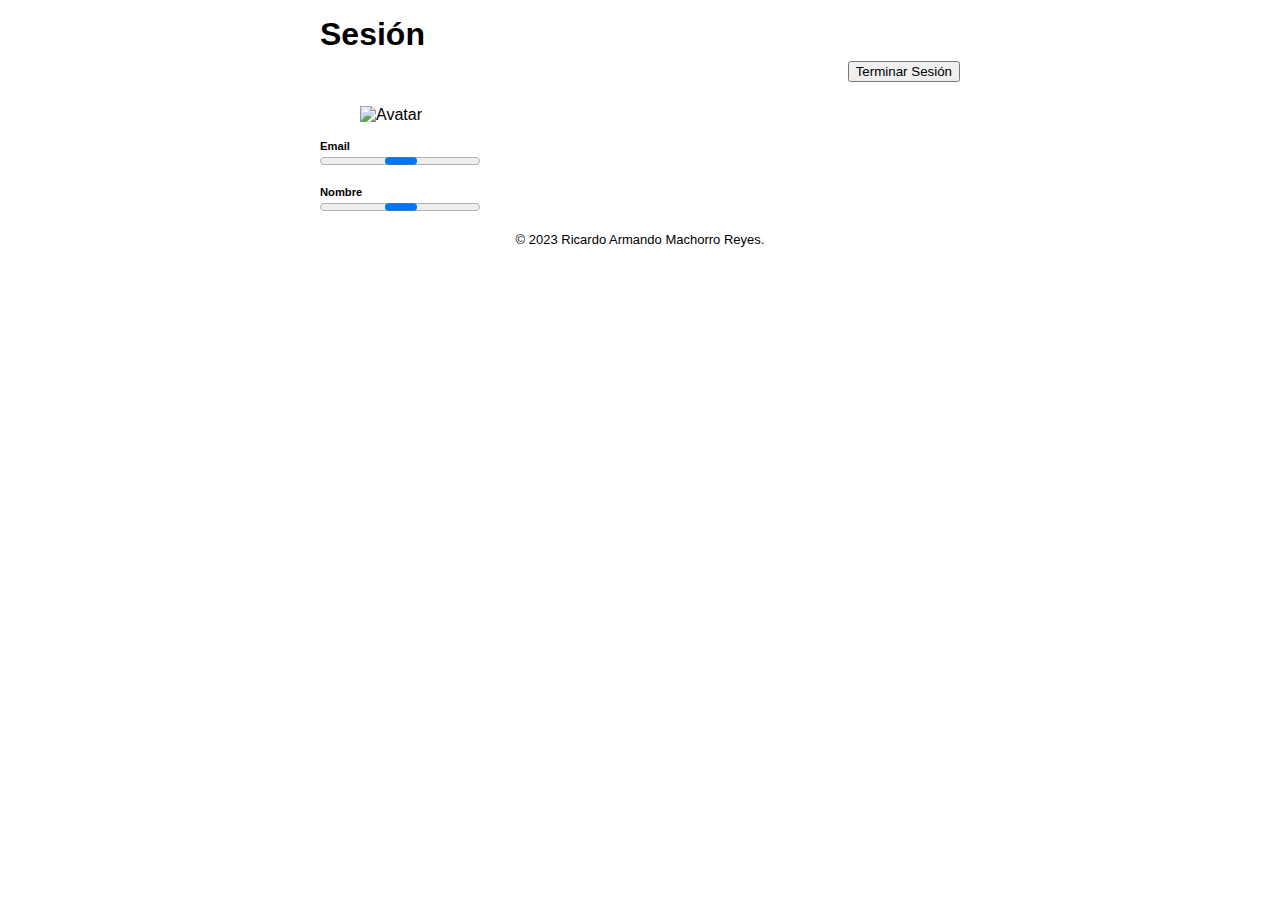
==== index.html @ f56af2bc "Upload" ====
<!DOCTYPE html>
<html lang="es">
<head>
  <meta charset="UTF-8">
  <meta name="viewport"
    content="width=device-width,
       initial-scale=1.0">
  <title>Sesión</title>
  <!--
    Carga el núcleo de Firebase
    JS SDK
  -->
  <script
    src="https://www.gstatic.com/firebasejs/8.10.1/firebase-app.js">
    </script>
  <!--
    Agrega el manejo de
    autenticación.
  -->
  <script
    src="https://www.gstatic.com/firebasejs/8.10.1/firebase-auth.js">
    </script>
  <!--
    Agrega el manejo de bases de
    datos.
  -->
  <script
    src="https://www.gstatic.com/firebasejs/8.10.1/firebase-firestore.js">
    </script>
  <!--
    Configura la app usando la
    información del sitio de
    Firebase.
  -->
  <script src="js/init.js">
  </script>
  <script type="module"
    src="cmp/mi-nav.js">
    </script>
  <script type="module"
    src="cmp/mi-footer.js">
    </script>
  <script type="module"
    src="cmp/mi-progreso.js">
    </script>
  <link rel="stylesheet"
    href="css/estilos.css">
</head>
<body>
 <form name="forma">
    <mi-nav></mi-nav>
    <header>
      <h1>Sesión</h1>
      <div class="herramientas">
        <button
          type="button"
          name="terminarSesión">
          Terminar Sesión
        </button>
      </div>
    </header>
    <figure>
      <img id="avatar" src=""
        alt="Avatar">
    </figure>
    <p>
      <label>
        Email
        <output name="email">
          <mi-progreso>
          </mi-progreso>
        </output>
      </label>
    </p>
    <p>
      <label>
        Nombre
        <output name="nombre">
          <mi-progreso>
          </mi-progreso>
        </output>
      </label>
    </p>
    <mi-footer></mi-footer>
  </form>
  <script type="module"
    src="js/CtrlSesion.js">
    </script>
</body>
</html>
---- css/estilos.css ----
@import "mi-nav.css";
@import "mi-footer.css";
@import "listas.css";

:root {
  font-family: sans-serif;
  --col-active: #4646462c;
  --color-header: white;
  --colorMiNav: white;
}

body {
  max-width: 640px;
  margin: 0 auto;
  padding: 0.5rem;
}

header {
  position: -webkit-sticky;
  position: sticky;
  top: 0;
  background-color:
    var(--color-header);
}

.herramientas {
  display: flex;
  flex-flow: wrap;
  align-items: center;
  align-content: flex-end;
  justify-content: flex-end;
  margin-top: 0.5rem;
  padding-bottom: 0.5rem;
  gap: 0.5rem;
}

header input {
  flex-grow: 1;
}

h1 {
  margin: 0.5rem 0;
}

figure img {
  max-width: 100%;
}

legend,
p label {
  display: block;
  font-weight: bold;
  font-size: 0.7rem;
}

p label>* {
  display: block;
  font-weight: normal;
  font-size: 1rem;
  box-sizing: border-box;
  width: 100%;
}
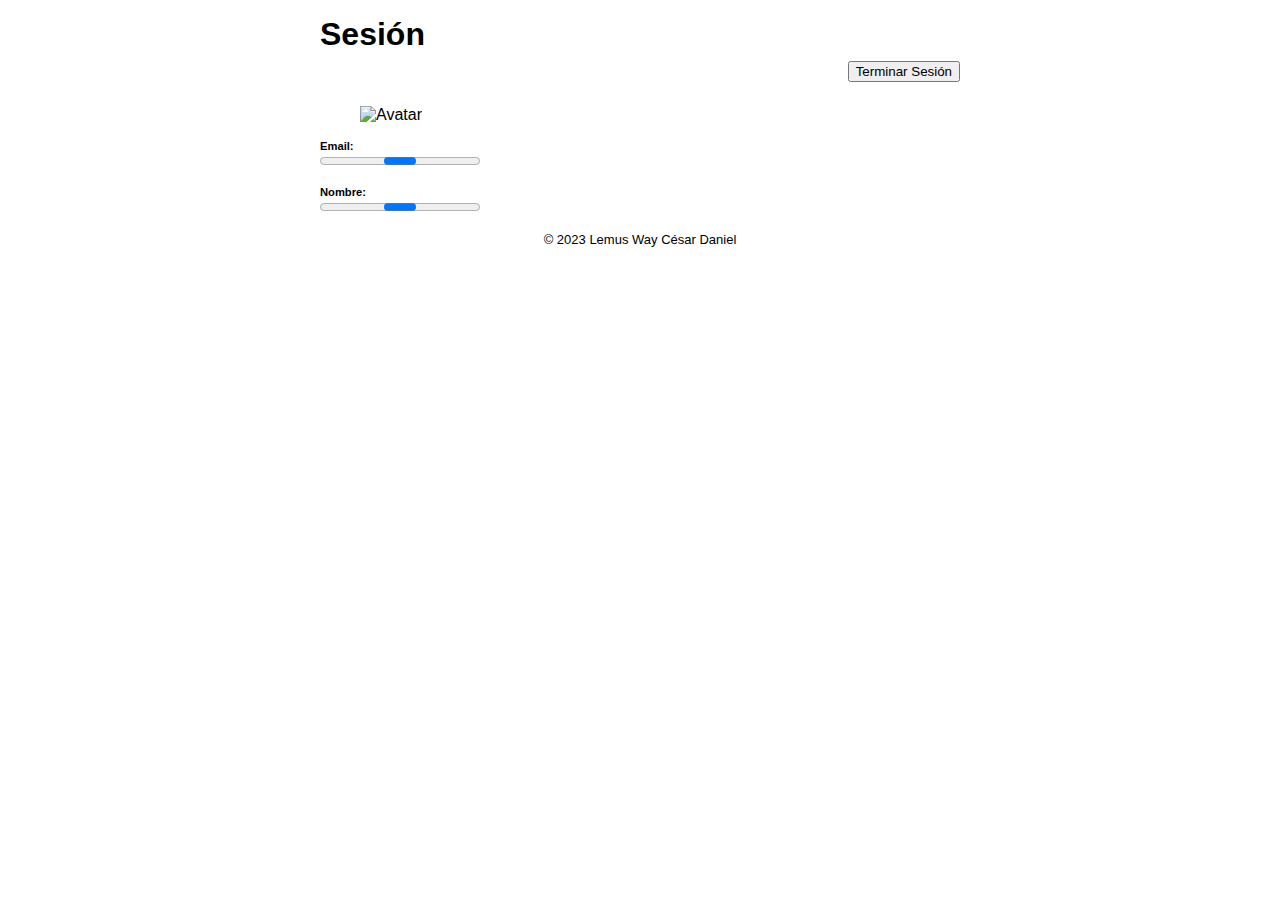
==== commit 028fbd21: "d" ====
--- a/index.html
+++ b/index.html
@@ -65,7 +65,7 @@
     </figure>
     <p>
       <label>
-        Email
+        Email:
         <output name="email">
           <mi-progreso>
           </mi-progreso>
@@ -74,7 +74,7 @@
     </p>
     <p>
       <label>
-        Nombre
+        Nombre:
         <output name="nombre">
           <mi-progreso>
           </mi-progreso>
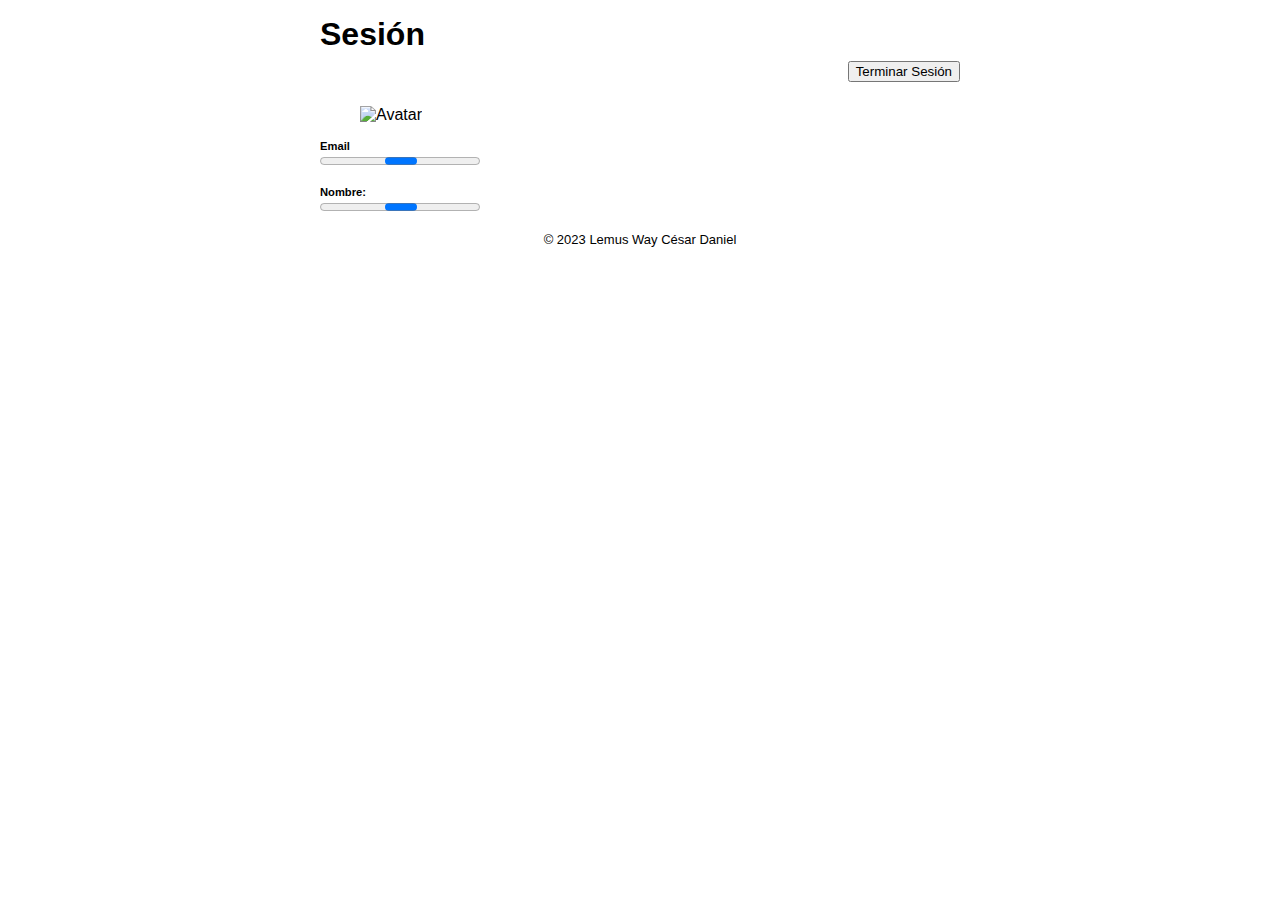
==== commit 3ad40beb: "dw" ====
--- a/index.html
+++ b/index.html
@@ -65,7 +65,7 @@
     </figure>
     <p>
       <label>
-        Email:
+        Email
         <output name="email">
           <mi-progreso>
           </mi-progreso>
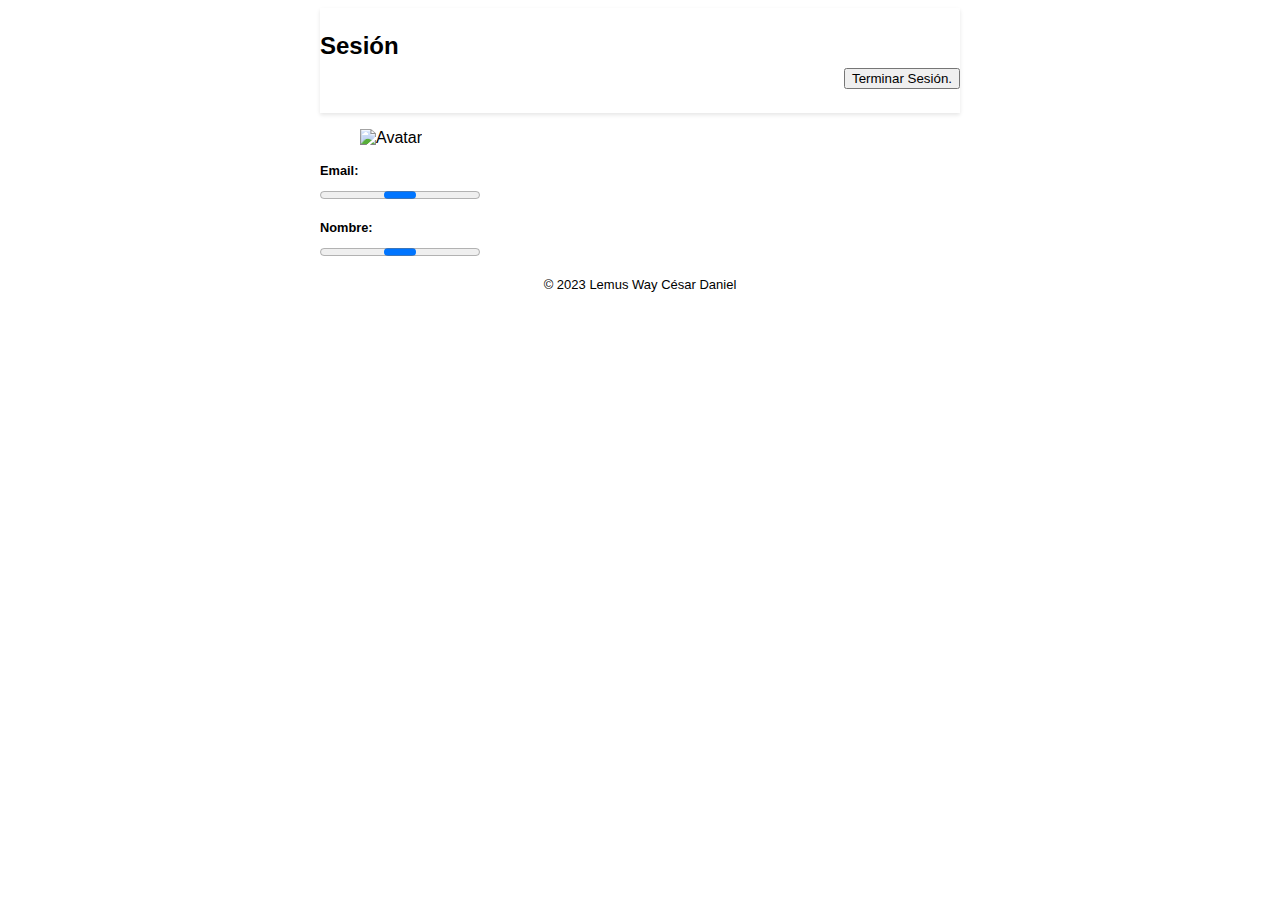
==== commit 06c778ce: "cs" ====
--- a/index.html
+++ b/index.html
@@ -55,7 +55,7 @@
         <button
           type="button"
           name="terminarSesión">
-          Terminar Sesión
+          Terminar Sesión.
         </button>
       </div>
     </header>
@@ -65,7 +65,7 @@
     </figure>
     <p>
       <label>
-        Email
+        Email:
         <output name="email">
           <mi-progreso>
           </mi-progreso>
--- a/css/estilos.css
+++ b/css/estilos.css
@@ -3,60 +3,66 @@
 @import "listas.css";
 
 :root {
-  font-family: sans-serif;
-  --col-active: #4646462c;
-  --color-header: white;
-  --colorMiNav: white;
+font-family: "Helvetica Neue", Helvetica, Arial, sans-serif;
+--col-active: rgba(70, 70, 70, 0.2);
+--color-header: #ffffff;
+--colorMiNav: #ffffff;
 }
 
 body {
-  max-width: 640px;
-  margin: 0 auto;
-  padding: 0.5rem;
+max-width: 640px;
+margin: 0 auto;
+padding: 0.5rem;
 }
 
 header {
-  position: -webkit-sticky;
-  position: sticky;
-  top: 0;
-  background-color:
-    var(--color-header);
+position: sticky;
+top: 0;
+background-color: var(--color-header);
+padding: 1rem 0;
+box-shadow: 0 2px 4px rgba(0, 0, 0, 0.1);
 }
 
 .herramientas {
-  display: flex;
-  flex-flow: wrap;
-  align-items: center;
-  align-content: flex-end;
-  justify-content: flex-end;
-  margin-top: 0.5rem;
-  padding-bottom: 0.5rem;
-  gap: 0.5rem;
+display: flex;
+flex-wrap: wrap;
+align-items: center;
+justify-content: flex-end;
+margin-top: 0.5rem;
+padding-bottom: 0.5rem;
+gap: 0.5rem;
 }
 
 header input {
-  flex-grow: 1;
+flex-grow: 1;
+padding: 0.5rem;
+border: 1px solid #ccc;
+border-radius: 4px;
 }
 
 h1 {
-  margin: 0.5rem 0;
+margin: 0.5rem 0;
+font-size: 1.5rem;
 }
 
 figure img {
-  max-width: 100%;
+max-width: 100%;
+height: auto;
 }
 
 legend,
 p label {
-  display: block;
-  font-weight: bold;
-  font-size: 0.7rem;
+display: block;
+font-weight: bold;
+font-size: 0.8rem;
+margin-bottom: 0.5rem;
 }
 
-p label>* {
-  display: block;
-  font-weight: normal;
-  font-size: 1rem;
-  box-sizing: border-box;
-  width: 100%;
-}
+p label > * {
+display: block;
+font-weight: normal;
+font-size: 1rem;
+box-sizing: border-box;
+width: 100%;
+margin-top: 0.5rem;
+}